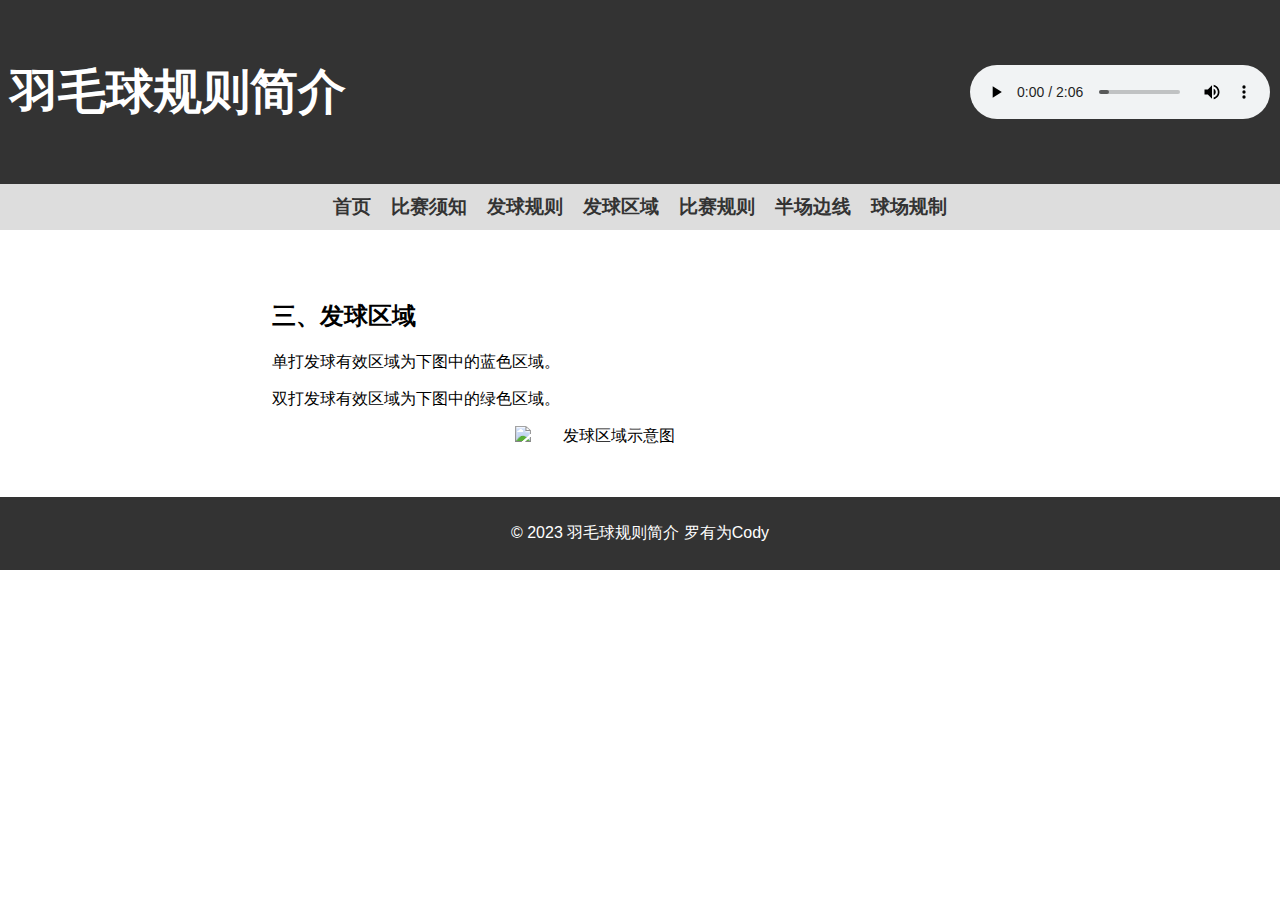
==== 发球区域.html @ bda2e477 "Add files via upload" ====
<!DOCTYPE html>
<html lang="en">
<head>
    <meta charset="UTF-8">
    <meta http-equiv="X-UA-Compatible" content="IE=edge">
    <meta name="viewport" content="width=device-width, initial-scale=1.0">
    <title>发球区域</title>
    <link rel="stylesheet" href="./main.css">
</head>
<body>
    <header>
        <h1>羽毛球规则简介</h1>
        <audio src="./music.mp3" controls title="世界羽联主题曲The Official OSIM BWF World Superseries Anthem" autoplay></audio>
    </header>
    <nav>
        <a href="./index.html">首页</a>
        <a href="./比赛须知.html">比赛须知</a>
        <a href="./发球规则.html">发球规则</a>
        <a href="#">发球区域</a>
        <a href="./比赛规则.html">比赛规则</a>
        <a href="./半场边线.html">半场边线</a>
        <a href="./球场规制.html">球场规制</a>
    </nav>
    <main>
        <h2>三、发球区域</h2>
        <p>单打发球有效区域为下图中的蓝色区域。</p>
        <p>双打发球有效区域为下图中的绿色区域。</p>
        <img src="images/发球区域示意图.png" alt="发球区域示意图" title="发球区域" width="250">
    </main>
    <footer>
        <p>&copy; 2023 羽毛球规则简介 罗有为Cody</p>
    </footer>
</body>
</html>
---- main.css ----
body {
    font-family: Arial, sans-serif;
    margin: 0;
    padding: 0;
}

header {
    background-color: #333;
    color: #fff;
    display: flex;
    justify-content: space-between;
    align-items: center;
    padding: 10px;
}

h1 {
    text-align: center;
    margin: 50px 0;
    font-size: 3rem;
}

nav {
    background-color: #ddd;
    display: flex;
    justify-content: center;
    padding: 10px;
}

nav a {
    color: #333;
    text-decoration: none;
    margin: 0 10px;
    font-size: 1.2rem;
    font-weight: bold;
}

main {
    max-width: 800px;
    margin: 0 auto;
    padding: 50px;
    text-indent:2em;
}

footer {
    background-color: #333;
    color: #fff;
    text-align: center;
    padding: 10px;
}

img {
    display: block;
    margin: auto;
  }
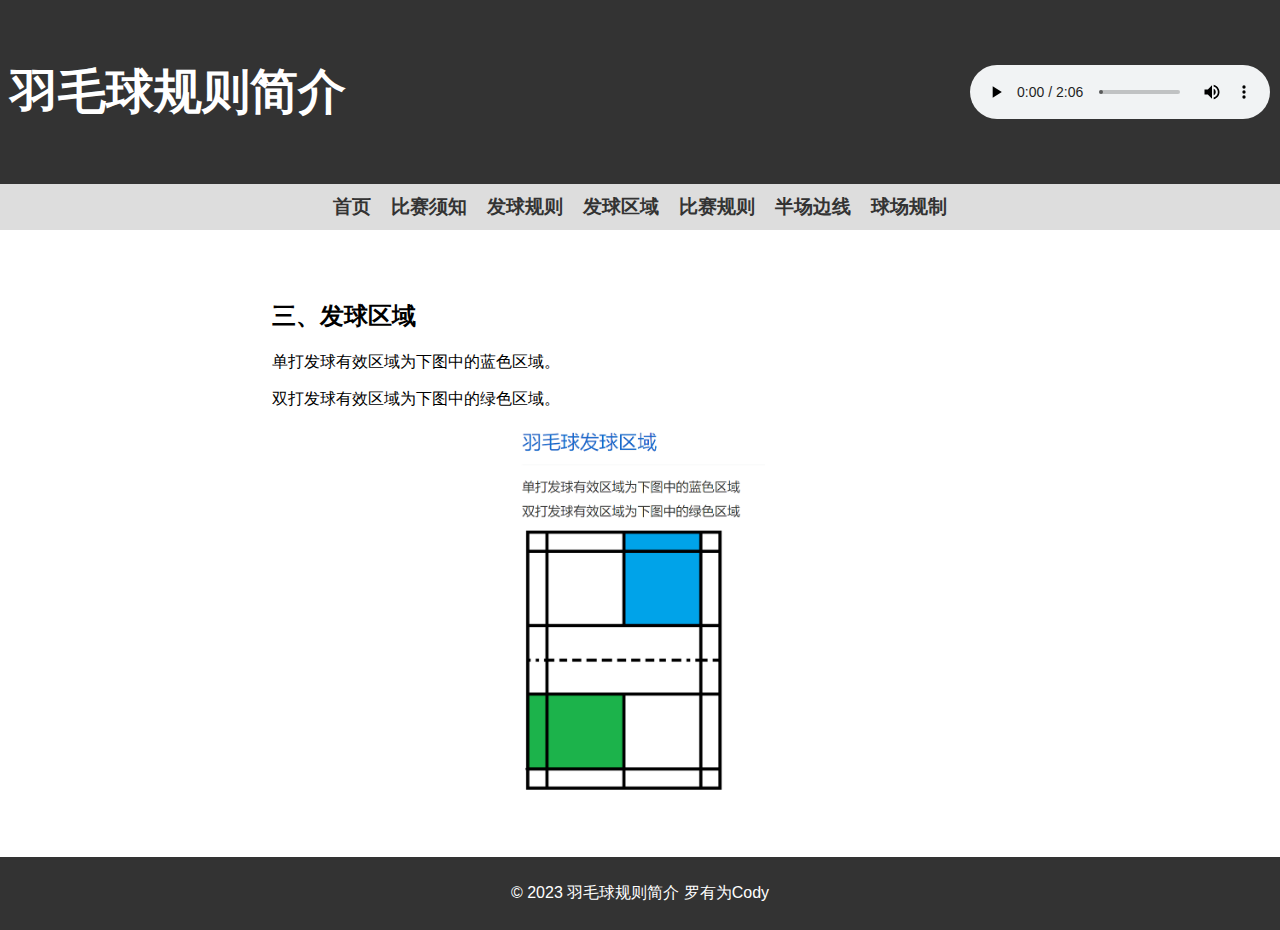
==== commit 36309199: "Update 发球区域.html" ====
--- a/发球区域.html
+++ b/发球区域.html
@@ -25,10 +25,10 @@
         <h2>三、发球区域</h2>
         <p>单打发球有效区域为下图中的蓝色区域。</p>
         <p>双打发球有效区域为下图中的绿色区域。</p>
-        <img src="images/发球区域示意图.png" alt="发球区域示意图" title="发球区域" width="250">
+        <img src="./发球区域示意图.png" alt="发球区域示意图" title="发球区域" width="250">
     </main>
     <footer>
         <p>&copy; 2023 羽毛球规则简介 罗有为Cody</p>
     </footer>
 </body>
-</html>+</html>
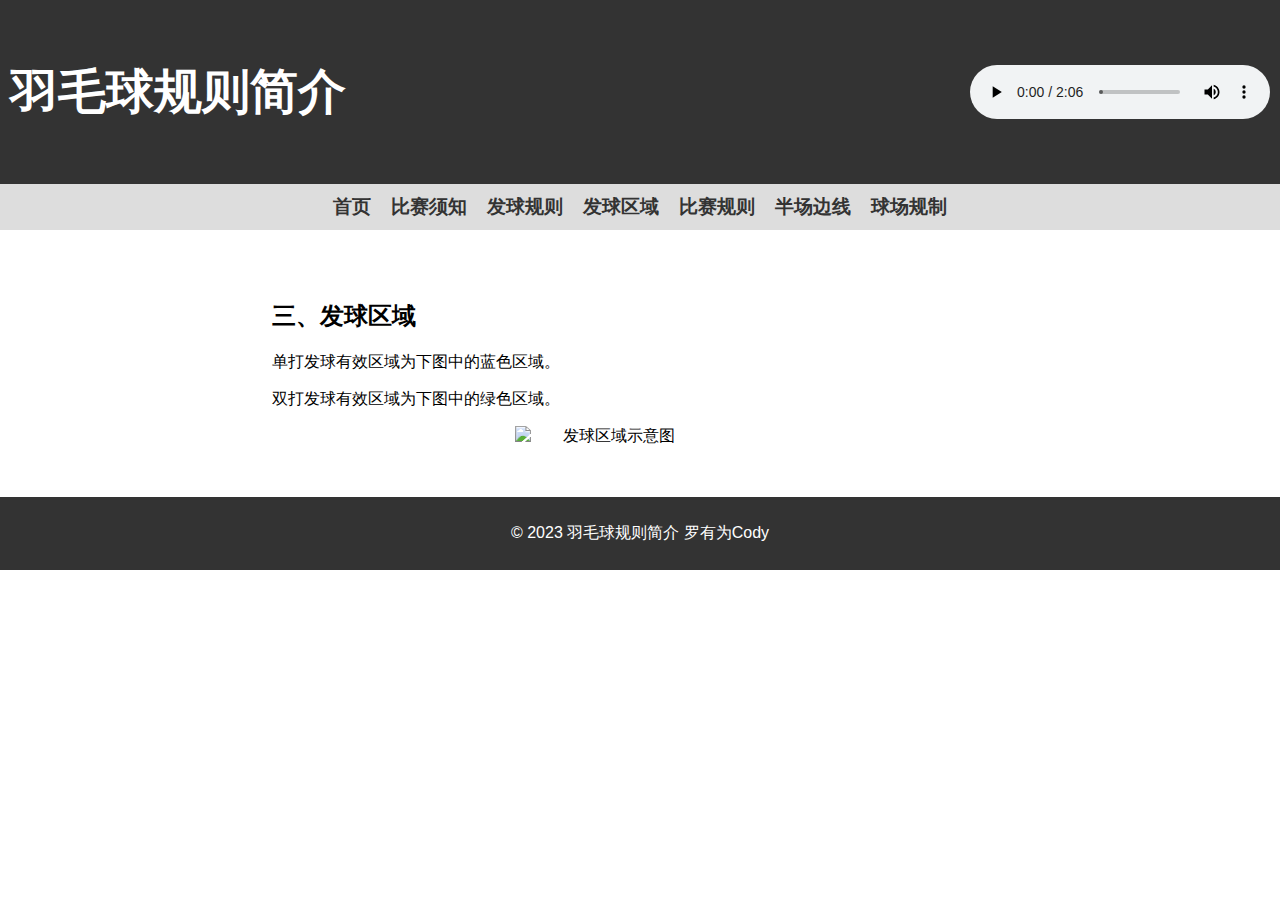
==== commit 0fd2c6bb: "Add files via upload" ====
--- a/发球区域.html
+++ b/发球区域.html
@@ -25,10 +25,10 @@
         <h2>三、发球区域</h2>
         <p>单打发球有效区域为下图中的蓝色区域。</p>
         <p>双打发球有效区域为下图中的绿色区域。</p>
-        <img src="./发球区域示意图.png" alt="发球区域示意图" title="发球区域" width="250">
+        <img src="images/发球区域示意图.png" alt="发球区域示意图" title="发球区域" width="250">
     </main>
     <footer>
         <p>&copy; 2023 羽毛球规则简介 罗有为Cody</p>
     </footer>
 </body>
-</html>
+</html>